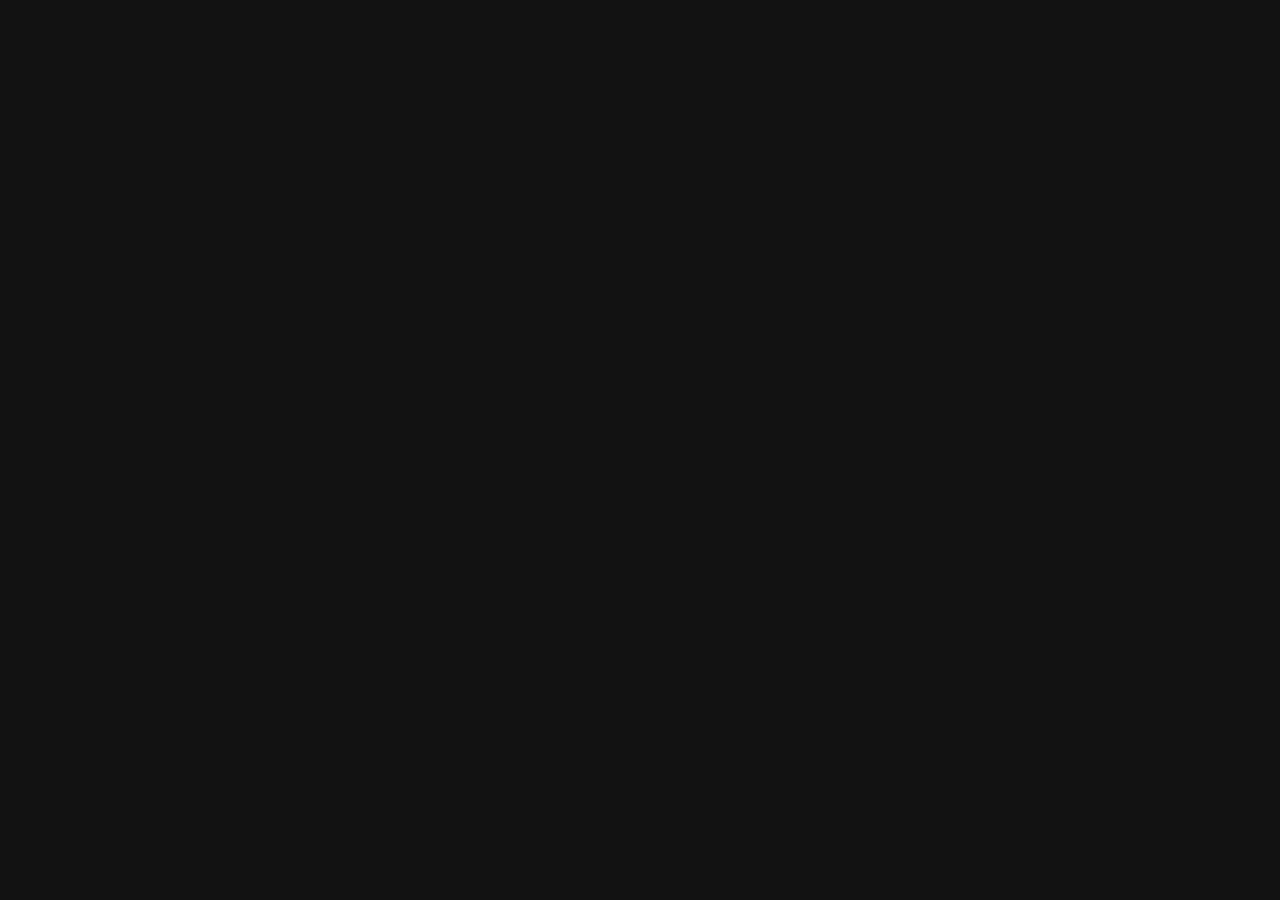
==== movie.html @ 8bcf1b37 "Create movie.html" ====
<!DOCTYPE html>
<html>
<head>

<title>Cine Insight</title>
<link rel="stylesheet" href="style.css">

</head>

<body>

<div id="movieDetail"></div>

<script src="movies-data.js"></script>
<script src="movie-detail.js"></script>

</body>
</html>
---- style.css ----
body{
font-family: Arial, Helvetica, sans-serif;
margin:0;
background:#121212;
color:#fff;
}

.navbar{
display:flex;
justify-content:space-between;
align-items:center;
padding:15px 30px;
background:#1c1c1c;
}

.logo{
color:#f5c518;
}

.navbar input{
padding:8px;
border-radius:5px;
border:none;
}

.hero{
text-align:center;
padding:60px 20px;
background:linear-gradient(to right,#000,#222);
}

.movies-section{
padding:30px;
}

.movie-container{
display:grid;
grid-template-columns:repeat(auto-fit,minmax(220px,1fr));
gap:20px;
}

.movie-card{
background:#1e1e1e;
border-radius:10px;
overflow:hidden;
transition:transform .2s ease;
cursor:pointer;
}

.movie-card:hover{
transform:scale(1.05);
}

.movie-card img{
width:100%;
height:320px;
object-fit:cover;
}

.movie-info{
padding:10px;
}

.rating-badge{
background:#f5c518;
color:#000;
padding:4px 8px;
border-radius:4px;
font-weight:bold;
}

.stars{
color:#ffd700;
font-size:18px;
cursor:pointer;
}

.modal{
display:none;
position:fixed;
top:0;
left:0;
width:100%;
height:100%;
background:rgba(0,0,0,0.85);
}

.modal-content{
background:#fff;
color:#000;
width:60%;
margin:5% auto;
padding:20px;
border-radius:10px;
}

.close{
float:right;
font-size:25px;
cursor:pointer;
}

footer{
text-align:center;
padding:20px;
background:#1c1c1c;
margin-top:40px;
}
.movie-card{
background:#1e1e1e;
border-radius:10px;
overflow:hidden;
transition:transform .3s ease, box-shadow .3s ease;
cursor:pointer;
}

.movie-card:hover{
transform:scale(1.08);
box-shadow:0 10px 20px rgba(0,0,0,0.5);
}

.movie-card img{
width:100%;
height:320px;
object-fit:cover;
}
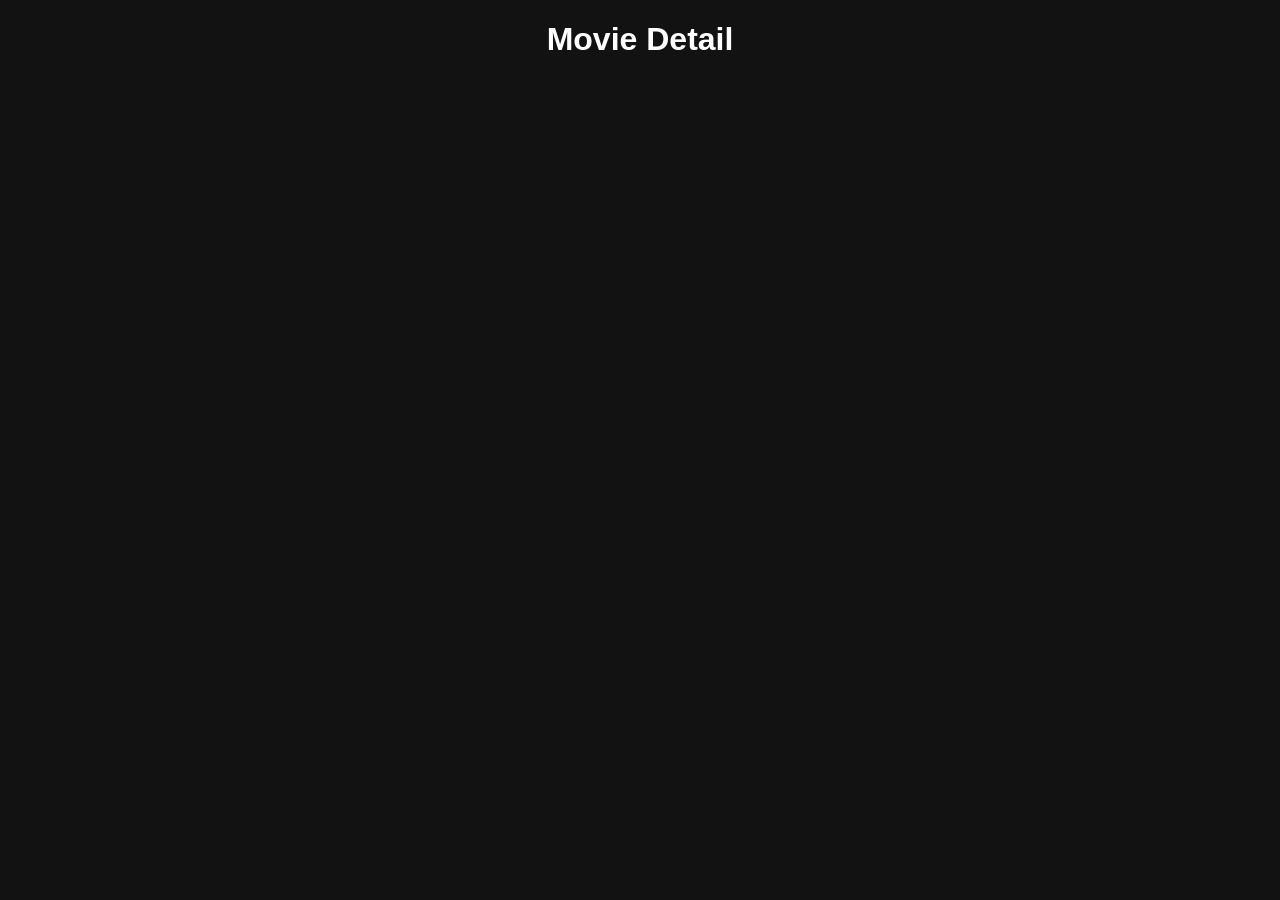
==== commit 78977fa5: "Implement movie detail display from URL parameters Added dynamic movie detail rendering based on URL" ====
--- a/movie.html
+++ b/movie.html
@@ -1,18 +1,54 @@
 <!DOCTYPE html>
 <html>
+
 <head>
 
 <title>Cine Insight</title>
+
 <link rel="stylesheet" href="style.css">
 
 </head>
 
 <body>
 
+<h1 style="text-align:center">Movie Detail</h1>
+
 <div id="movieDetail"></div>
 
 <script src="movies-data.js"></script>
-<script src="movie-detail.js"></script>
+
+<script>
+
+const params=new URLSearchParams(window.location.search)
+
+const title=params.get("title")
+
+const allMovies=[...movieDatabase.trending,...movieDatabase.topRated,...movieDatabase.newReleases]
+
+const movie=allMovies.find(m=>m.title===title)
+
+const container=document.getElementById("movieDetail")
+
+container.innerHTML=`
+
+<div style="text-align:center">
+
+<h2>${movie.title}</h2>
+
+<img src="${movie.poster}" width="300">
+
+<p>${movie.genre}</p>
+
+<p>Rating: ⭐ ${movie.rating}</p>
+
+<p>Year: ${movie.year}</p>
+
+</div>
+
+`
+
+</script>
 
 </body>
+
 </html>
--- a/style.css
+++ b/style.css
@@ -1,14 +1,13 @@
 body{
-font-family: Arial, Helvetica, sans-serif;
+font-family: Arial, sans-serif;
 margin:0;
 background:#121212;
-color:#fff;
+color:white;
 }
 
 .navbar{
 display:flex;
 justify-content:space-between;
-align-items:center;
 padding:15px 30px;
 background:#1c1c1c;
 }
@@ -23,37 +22,38 @@
 border:none;
 }
 
-.hero{
+.filters{
 text-align:center;
-padding:60px 20px;
-background:linear-gradient(to right,#000,#222);
+margin:20px;
 }
 
-.movies-section{
-padding:30px;
+.filters button{
+padding:8px 15px;
+margin:5px;
+cursor:pointer;
 }
 
 .movie-container{
 display:grid;
-grid-template-columns:repeat(auto-fit,minmax(220px,1fr));
+grid-template-columns:repeat(auto-fit,minmax(200px,1fr));
 gap:20px;
+padding:20px;
 }
 
 .movie-card{
 background:#1e1e1e;
 border-radius:10px;
 overflow:hidden;
-transition:transform .2s ease;
-cursor:pointer;
+transition:transform .3s ease;
 }
 
 .movie-card:hover{
-transform:scale(1.05);
+transform:scale(1.08);
 }
 
 .movie-card img{
 width:100%;
-height:320px;
+height:300px;
 object-fit:cover;
 }
 
@@ -61,66 +61,12 @@
 padding:10px;
 }
 
-.rating-badge{
-background:#f5c518;
-color:#000;
-padding:4px 8px;
-border-radius:4px;
-font-weight:bold;
-}
-
-.stars{
-color:#ffd700;
-font-size:18px;
-cursor:pointer;
-}
-
-.modal{
-display:none;
-position:fixed;
-top:0;
-left:0;
-width:100%;
-height:100%;
-background:rgba(0,0,0,0.85);
-}
-
-.modal-content{
-background:#fff;
-color:#000;
-width:60%;
-margin:5% auto;
-padding:20px;
-border-radius:10px;
-}
-
-.close{
-float:right;
-font-size:25px;
-cursor:pointer;
+.rating{
+color:#f5c518;
 }
 
 footer{
 text-align:center;
 padding:20px;
 background:#1c1c1c;
-margin-top:40px;
 }
-.movie-card{
-background:#1e1e1e;
-border-radius:10px;
-overflow:hidden;
-transition:transform .3s ease, box-shadow .3s ease;
-cursor:pointer;
-}
-
-.movie-card:hover{
-transform:scale(1.08);
-box-shadow:0 10px 20px rgba(0,0,0,0.5);
-}
-
-.movie-card img{
-width:100%;
-height:320px;
-object-fit:cover;
-}
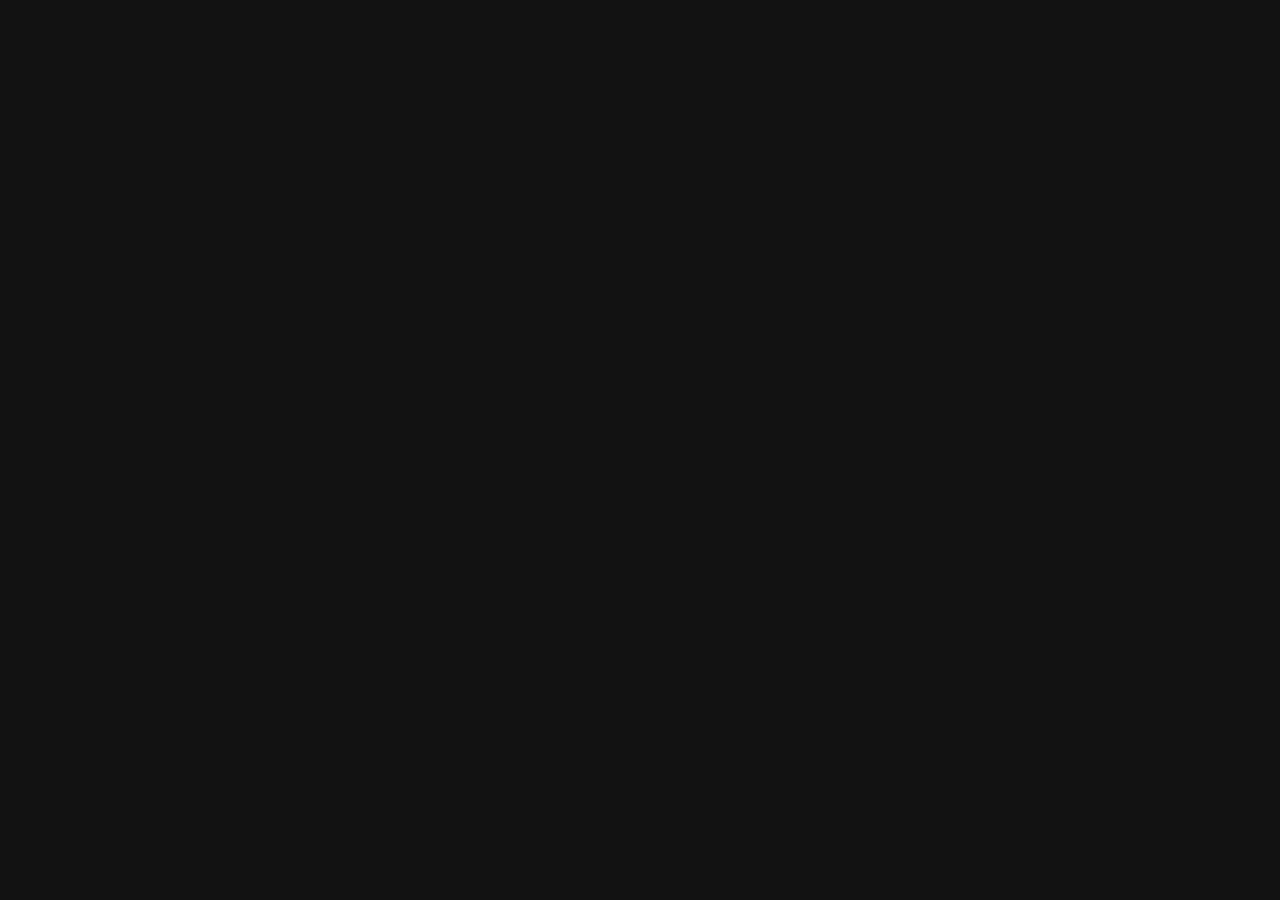
==== commit bbd32c1a: "Update movie.html" ====
--- a/movie.html
+++ b/movie.html
@@ -11,8 +11,6 @@
 
 <body>
 
-<h1 style="text-align:center">Movie Detail</h1>
-
 <div id="movieDetail"></div>
 
 <script src="movies-data.js"></script>
@@ -23,9 +21,7 @@
 
 const title=params.get("title")
 
-const allMovies=[...movieDatabase.trending,...movieDatabase.topRated,...movieDatabase.newReleases]
-
-const movie=allMovies.find(m=>m.title===title)
+const movie=movies.find(m=>m.title===title)
 
 const container=document.getElementById("movieDetail")
 
@@ -33,15 +29,17 @@
 
 <div style="text-align:center">
 
-<h2>${movie.title}</h2>
+<h1>${movie.title}</h1>
 
 <img src="${movie.poster}" width="300">
 
 <p>${movie.genre}</p>
 
-<p>Rating: ⭐ ${movie.rating}</p>
+<p>Year: ${movie.year}</p>
 
-<p>Year: ${movie.year}</p>
+<p>${movie.description}</p>
+
+<iframe width="560" height="315" src="${movie.trailer}" frameborder="0" allowfullscreen></iframe>
 
 </div>
 
--- a/style.css
+++ b/style.css
@@ -1,5 +1,5 @@
 body{
-font-family: Arial, sans-serif;
+font-family:Arial;
 margin:0;
 background:#121212;
 color:white;
@@ -35,7 +35,7 @@
 
 .movie-container{
 display:grid;
-grid-template-columns:repeat(auto-fit,minmax(200px,1fr));
+grid-template-columns:repeat(auto-fit,minmax(220px,1fr));
 gap:20px;
 padding:20px;
 }
@@ -45,6 +45,7 @@
 border-radius:10px;
 overflow:hidden;
 transition:transform .3s ease;
+cursor:pointer;
 }
 
 .movie-card:hover{
@@ -53,7 +54,7 @@
 
 .movie-card img{
 width:100%;
-height:300px;
+height:320px;
 object-fit:cover;
 }
 
@@ -61,8 +62,9 @@
 padding:10px;
 }
 
-.rating{
+.stars{
 color:#f5c518;
+cursor:pointer;
 }
 
 footer{
